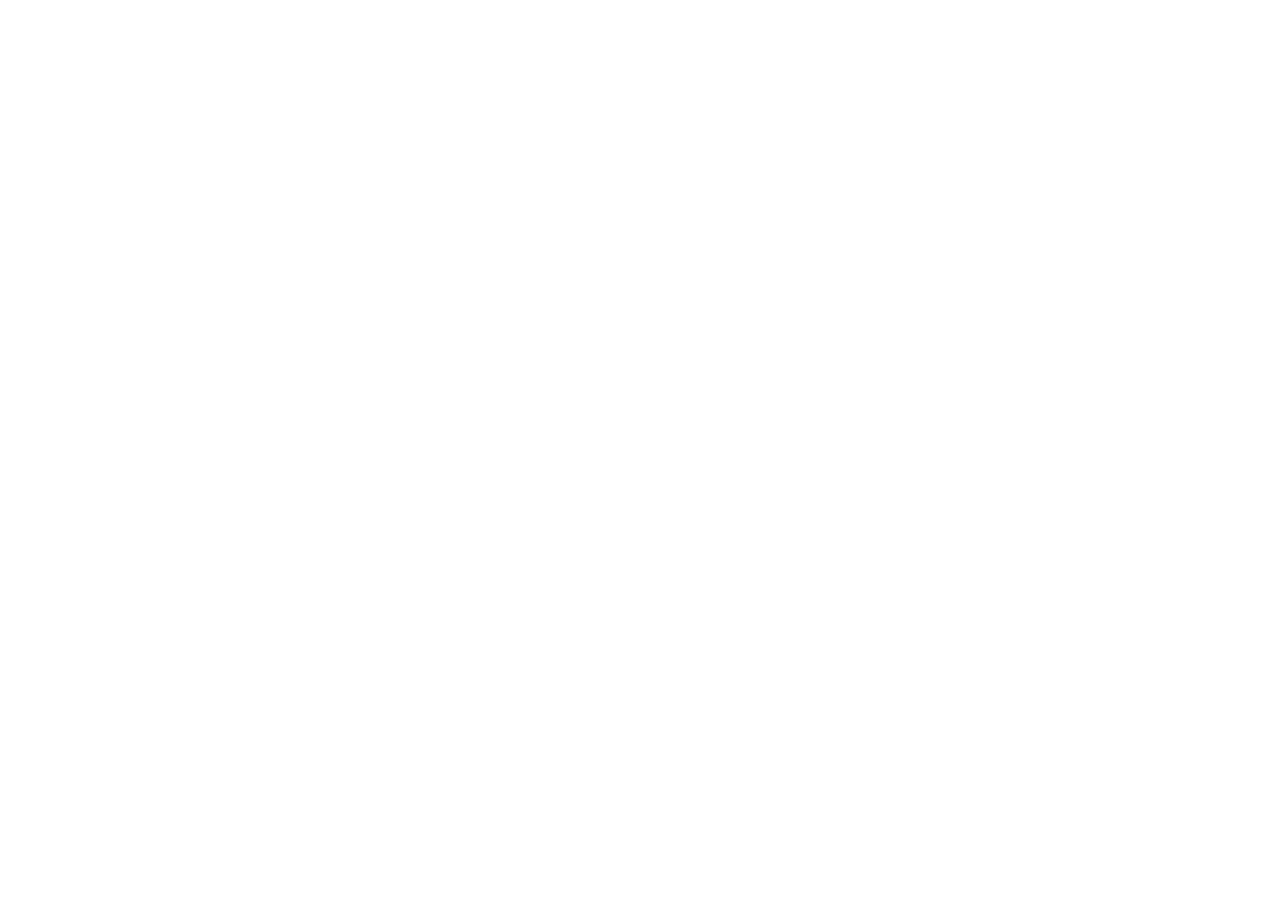
==== Dictation/index.html @ f9518612 "Изменяет ф-цию броса костей rollDice" ====
<!DOCTYPE html>
<html lang="ru">

<head>
  <meta charset="UTF-8">
  <meta http-equiv="X-UA-Compatible" content="IE=edge">
  <meta name="viewport" content="width=device-width, initial-scale=1.0">
  <title>Игра в кости</title>
  <link rel="stylesheet" href="css/style.css">
</head>

<body>
  <div class="wrapper"></div>
  <script src="js/script.js"></script>
</body>

</html>
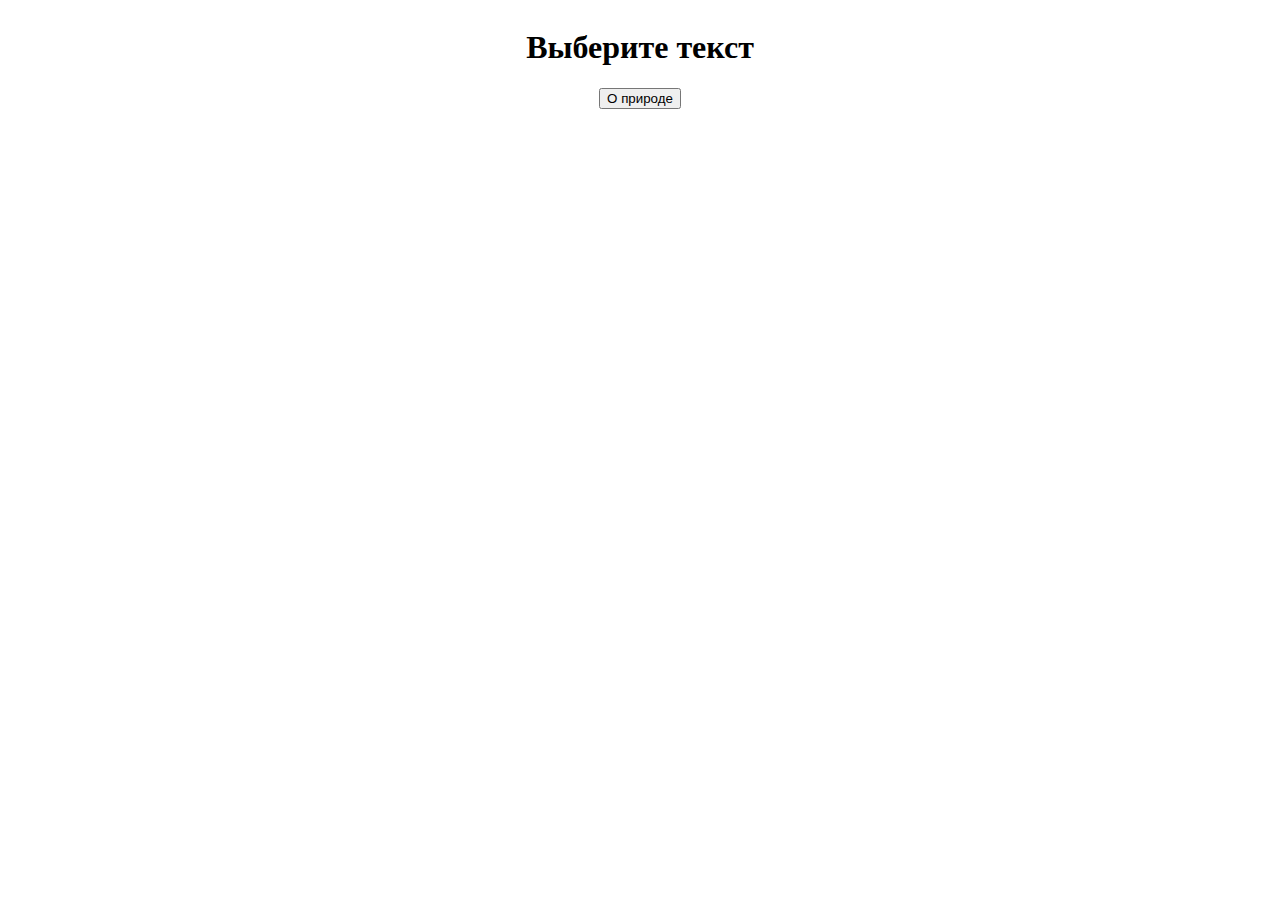
==== commit ebe39a08: "Добавляет диктант" ====
--- a/Dictation/index.html
+++ b/Dictation/index.html
@@ -5,12 +5,24 @@
   <meta charset="UTF-8">
   <meta http-equiv="X-UA-Compatible" content="IE=edge">
   <meta name="viewport" content="width=device-width, initial-scale=1.0">
-  <title>Игра в кости</title>
+  <title>Диктант</title>
   <link rel="stylesheet" href="css/style.css">
 </head>
 
 <body>
-  <div class="wrapper"></div>
+  <div class="wrapper">
+    <main class="main">
+      <div class="controls">
+        <h1>Выберите текст</h1>
+        <button class="text-btn">О природе</button>
+      </div>
+      <form id="textform" method="post">
+        <div id="dqtime" class="time"></div>
+        <div class="text-wrapper"></div>
+        
+      </form>
+    </main>  
+  </div>
   <script src="js/script.js"></script>
 </body>
 
--- a/Dictation/css/style.css
+++ b/Dictation/css/style.css
@@ -0,0 +1,24 @@
+.main,
+.controls {
+  display: flex;
+  flex-direction: column;
+  align-items: center;
+}
+
+.text-wrapper {
+  display: flex;
+  flex-direction: column;
+  padding: 20px 0;
+}
+
+.text {
+  margin: 0 0 4px;
+}
+
+.text:last-child {
+  margin: 0;
+}
+
+.btn-submit {
+  margin-top: 20px;
+}